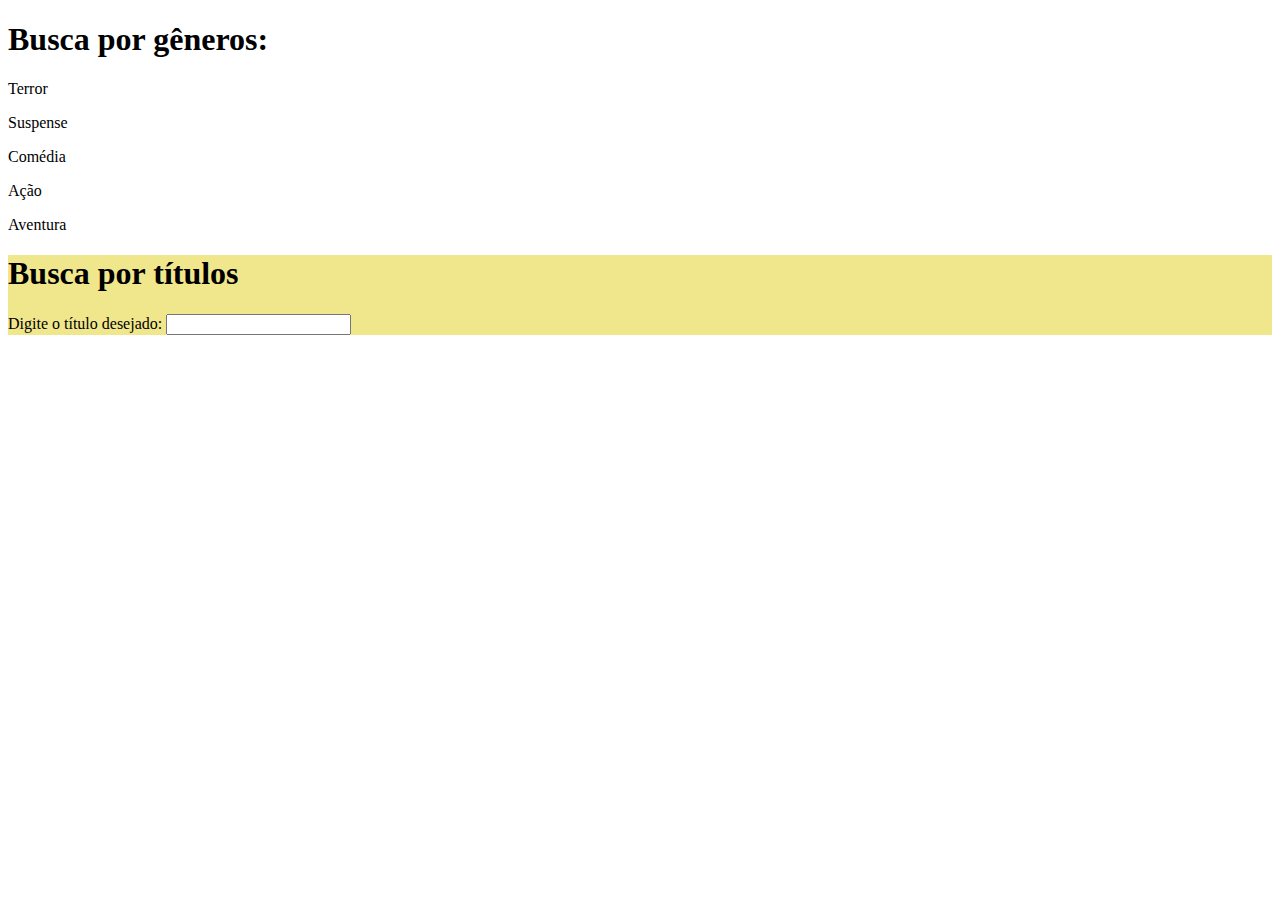
==== _arquivos/index.html @ 98255e1e "Alterações iniciais" ====
<!DOCTYPE html>
<html lang="pt-br">

<head>
    <meta charset="UTF-8">
    <meta http-equiv="X-UA-Compatible" content="IE=edge">
    <meta name="viewport" content="width=device-width, initial-scale=1.0">
    <link rel="shortcut icon" href="imagens/IconePH2.ico" type="image/x-icon">
    <link rel="stylesheet" href="styles/style.css">
    <title>Videoteca PH</title>
</head>

<body>

    <header></header>

    <main>
        <section class="sessao1">
            <div class="menu1">
                <h1>Busca por gêneros:</h1>
                <p>Terror</p>
                <p>Suspense</p>
                <p>Comédia</p>
                <p>Ação</p>
                <p>Aventura</p>
            </div>
        </section>

        <section class="sessao2">
            <div class="menu2">
                <h1>Busca por títulos</h1>
                <p> Digite o título desejado: <input type="text" name="buscapornome" id="buscapornome"> </p>
            </div>

        </section>

    </main>

    <footer></footer>


</body>

</html>
---- _arquivos/styles/style.css ----
.menu2{
    padding: inherit;
    margin: center;
    border: rgb(13, 59, 75);
    background-color: khaki;
    height: 75%;
}
.sessao2{
    background-color: lightslategrey;
}
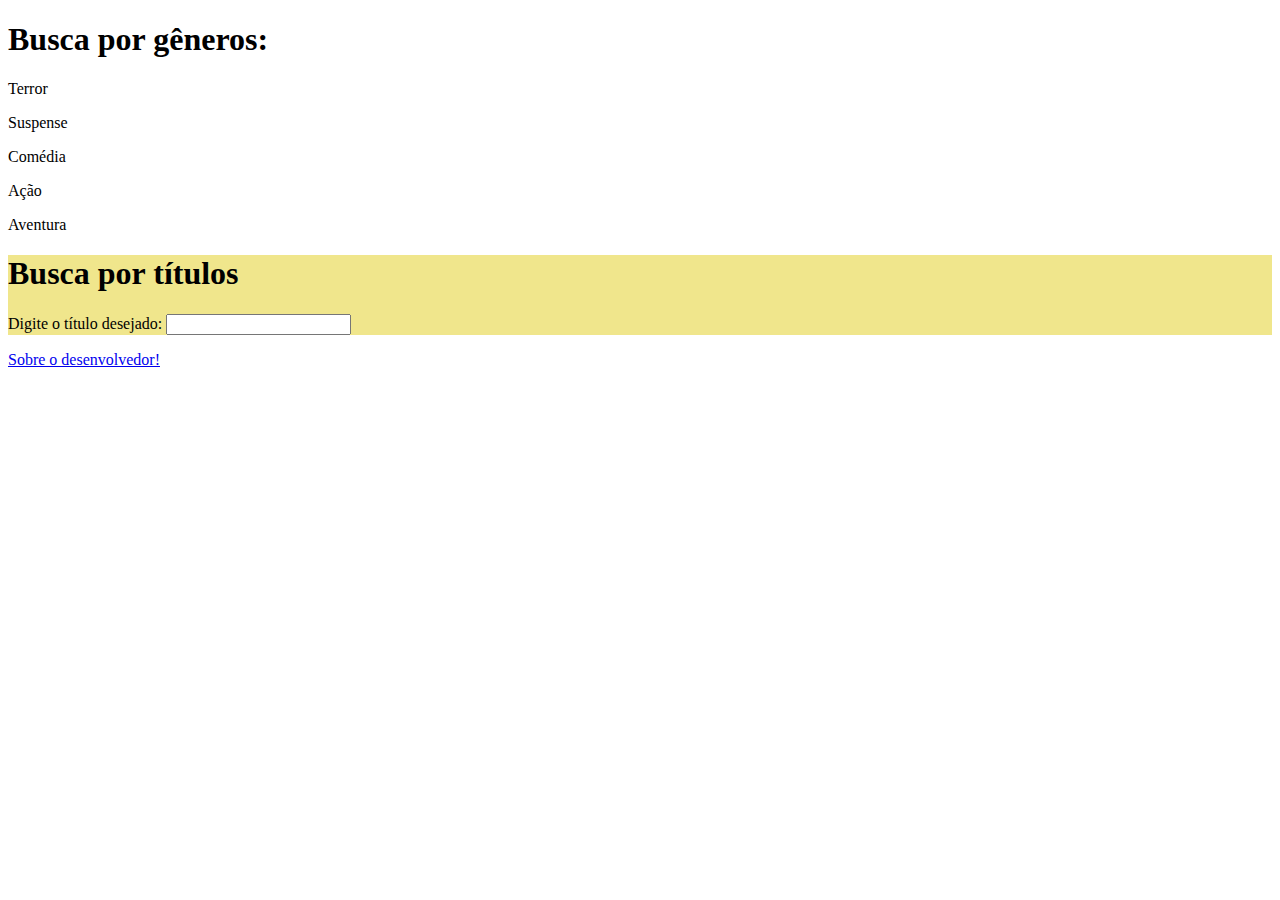
==== commit 2f11bb92: "Sobre adicionado," ====
--- a/_arquivos/index.html
+++ b/_arquivos/index.html
@@ -34,6 +34,8 @@
 
         </section>
 
+        <a href="paginas/sobre.html">Sobre o desenvolvedor!</a>
+
     </main>
 
     <footer></footer>
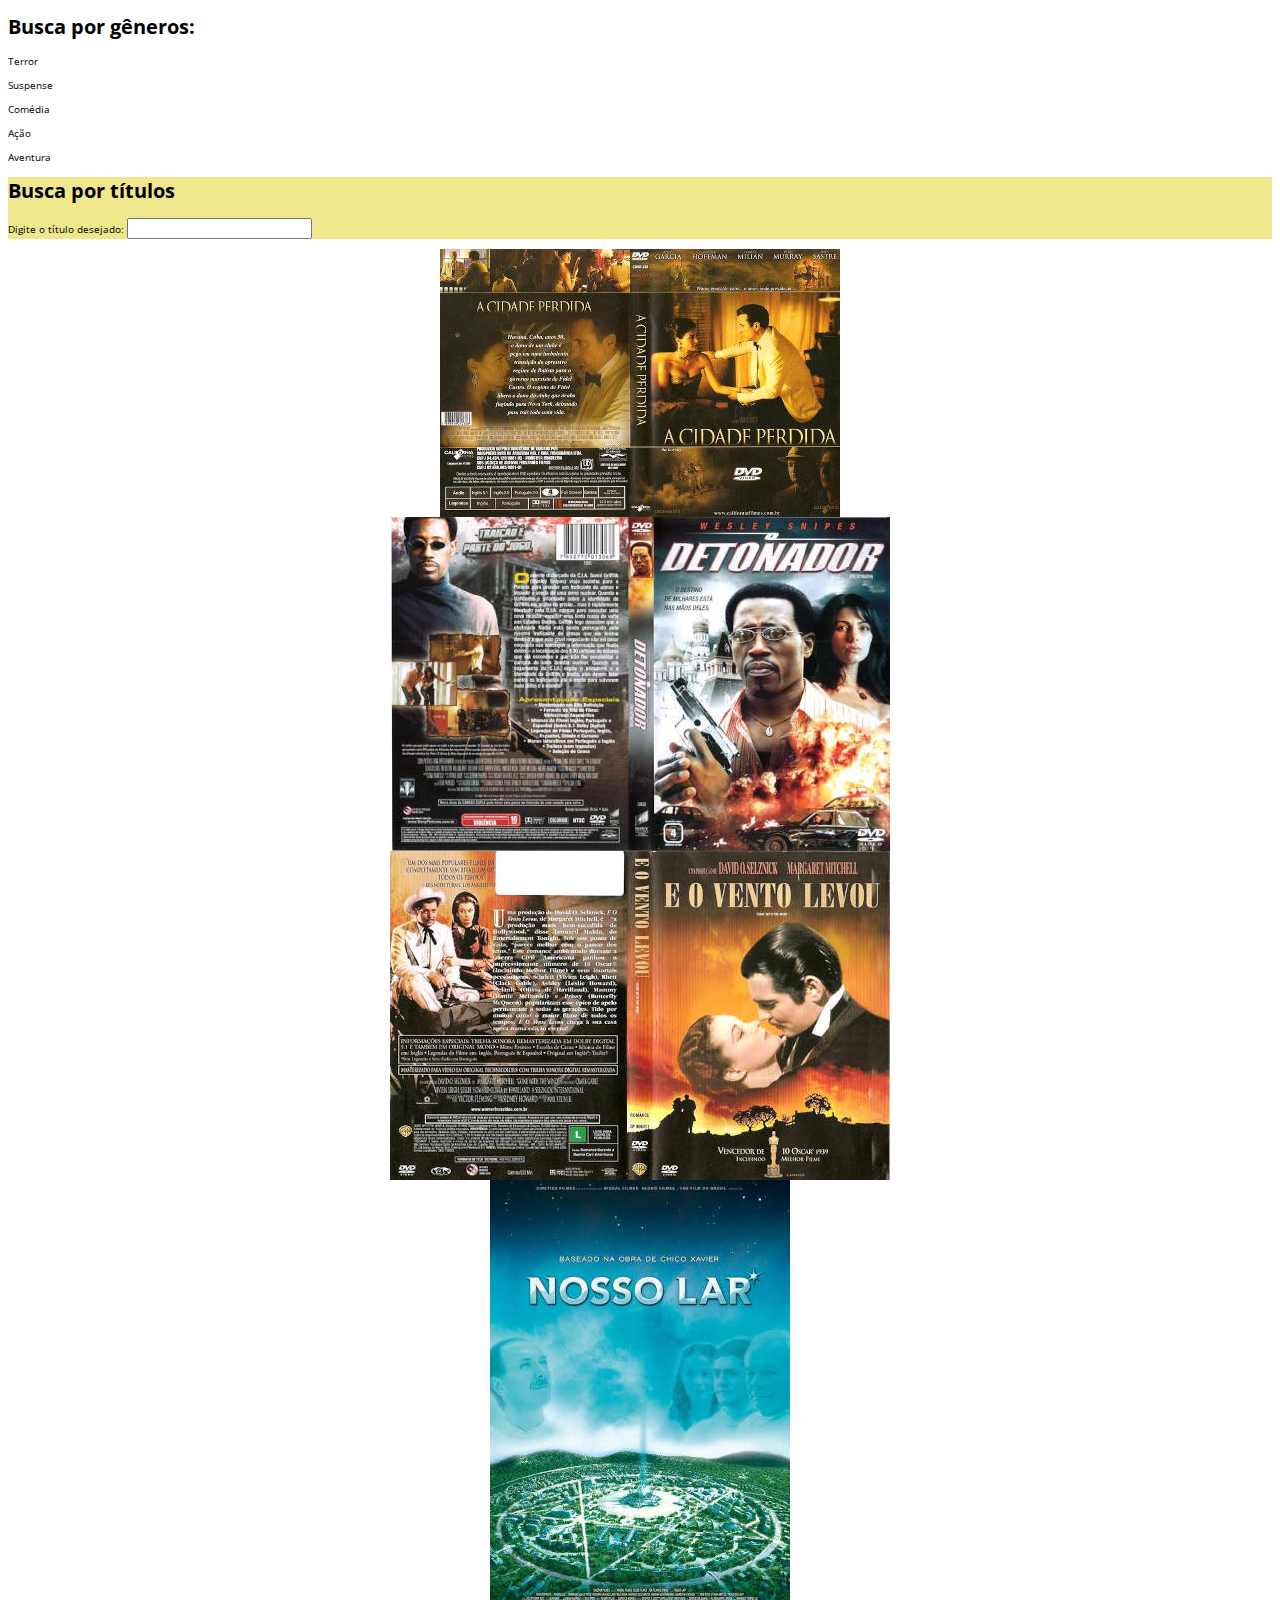
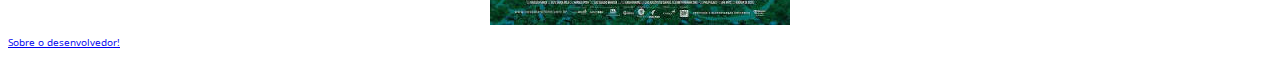
==== commit 09a11527: "Progresso nos estudos" ====
--- a/_arquivos/index.html
+++ b/_arquivos/index.html
@@ -5,6 +5,7 @@
     <meta charset="UTF-8">
     <meta http-equiv="X-UA-Compatible" content="IE=edge">
     <meta name="viewport" content="width=device-width, initial-scale=1.0">
+    <link href="https://fonts.googleapis.com/css?family=Open+Sans" rel="stylesheet">
     <link rel="shortcut icon" href="imagens/IconePH2.ico" type="image/x-icon">
     <link rel="stylesheet" href="styles/style.css">
     <title>Videoteca PH</title>
@@ -34,6 +35,18 @@
 
         </section>
 
+        <section>
+            <figure>
+                <img src="../_arquivos/imagens/filmes/acidadeperdida.jpg" alt="A cidade perdida">
+                <img src="../_arquivos/imagens/filmes/detonador.jpg" alt="Detonador">
+                <img src="../_arquivos/imagens/filmes/eoventolevou.jpg" alt="E o vento levou">
+                <img src="../_arquivos/imagens/filmes/nossolar.jpg" alt="Nosso lar">
+            </figure>
+
+            
+            
+        </section>
+
         <a href="paginas/sobre.html">Sobre o desenvolvedor!</a>
 
     </main>
--- a/_arquivos/styles/style.css
+++ b/_arquivos/styles/style.css
@@ -7,4 +7,13 @@
 }
 .sessao2{
     background-color: lightslategrey;
-}+}
+
+html {
+    font-size: 10px; /* px means "pixels": the base font size is now 10 pixels high  */
+    font-family: "Open Sans", sans-serif; /* this should be the rest of the output you got from Google fonts */
+}
+img {
+    display: block;
+    margin: 0 auto;
+  }
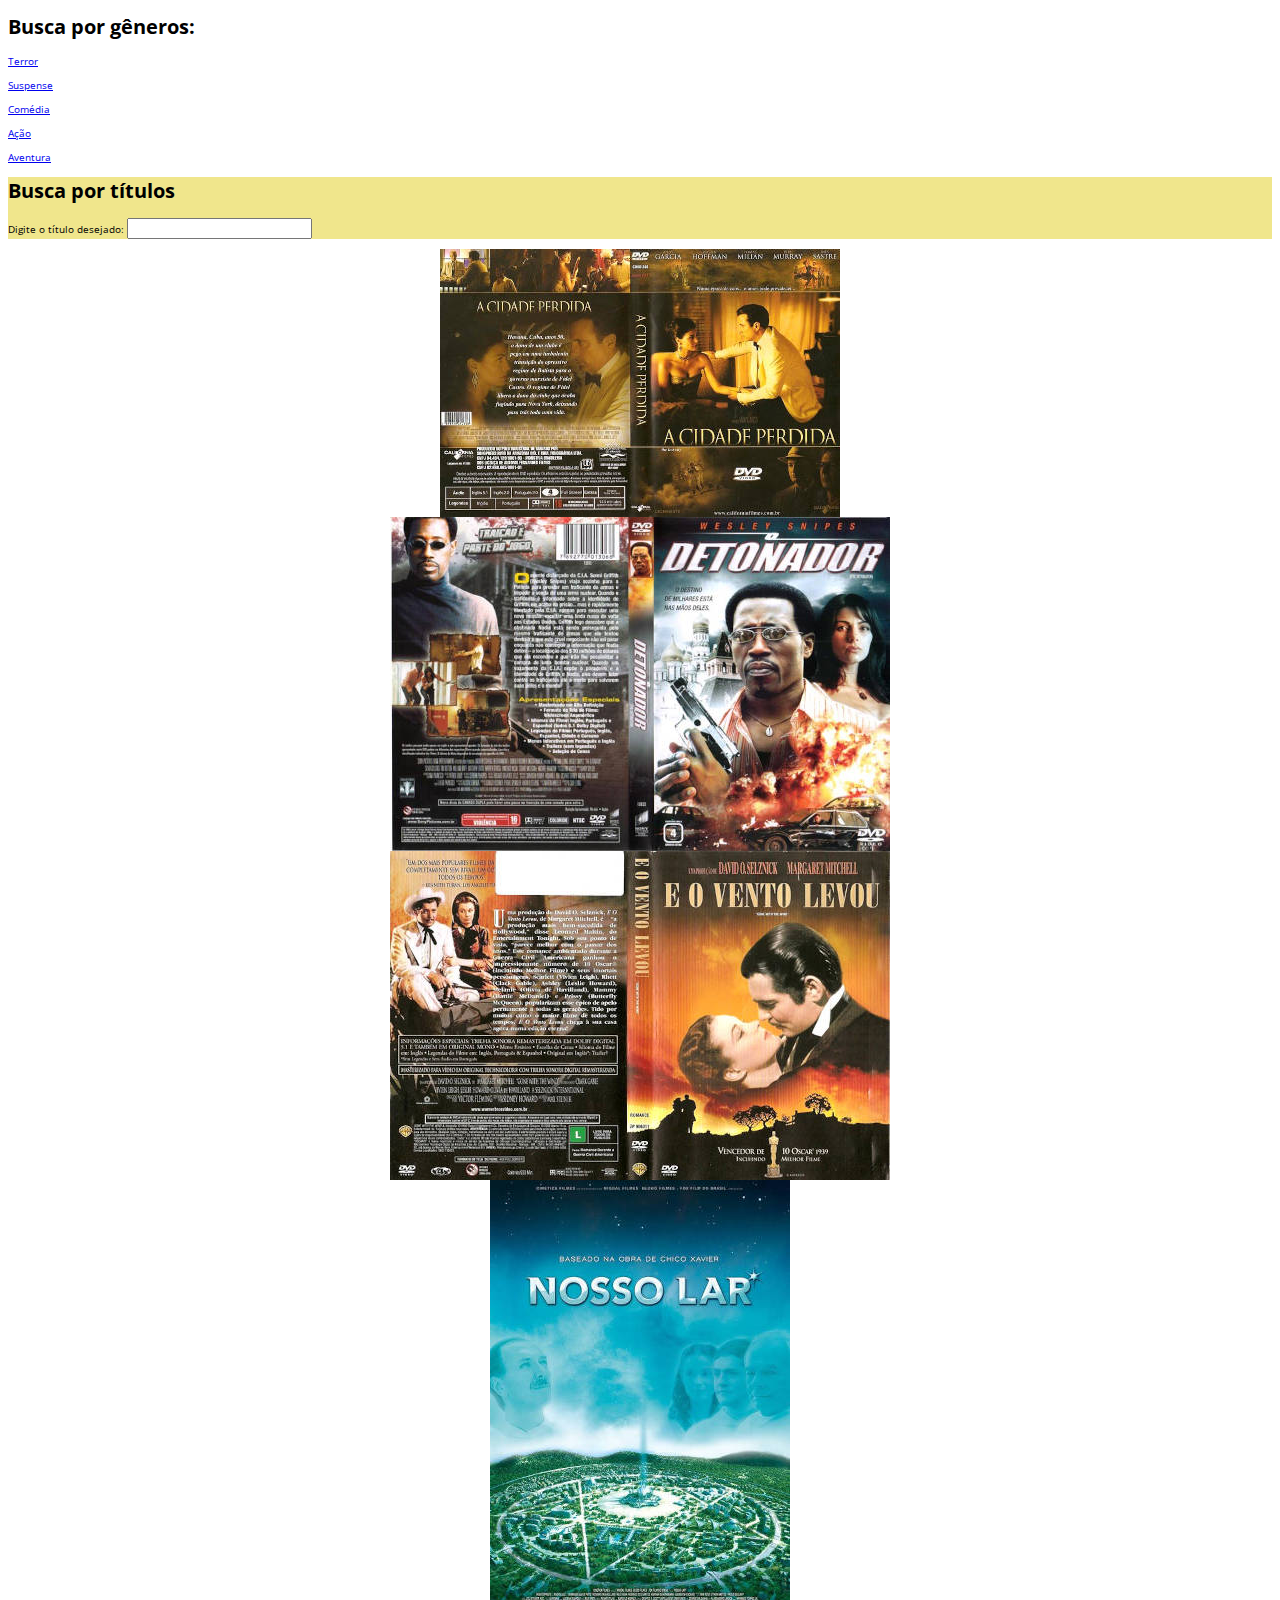
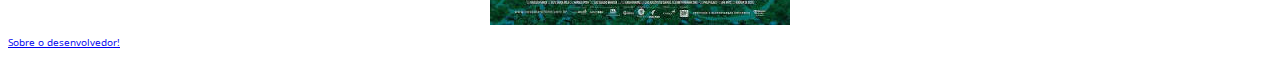
==== commit 5ec152f3: "Conhecimento em cores CSS" ====
--- a/_arquivos/index.html
+++ b/_arquivos/index.html
@@ -19,11 +19,11 @@
         <section class="sessao1">
             <div class="menu1">
                 <h1>Busca por gêneros:</h1>
-                <p>Terror</p>
-                <p>Suspense</p>
-                <p>Comédia</p>
-                <p>Ação</p>
-                <p>Aventura</p>
+                <p> <a href="#">Terror</a></p>
+                <p> <a href="#">Suspense</a> </p>
+                <p><a href="#">Comédia</a></p>
+                <p><a href="#">Ação</a></p>
+                <p><a href="#">Aventura</a></p>
             </div>
         </section>
 
--- a/_arquivos/styles/style.css
+++ b/_arquivos/styles/style.css
@@ -16,4 +16,5 @@
 img {
     display: block;
     margin: 0 auto;
+    image-resolution: 30%;
   }
